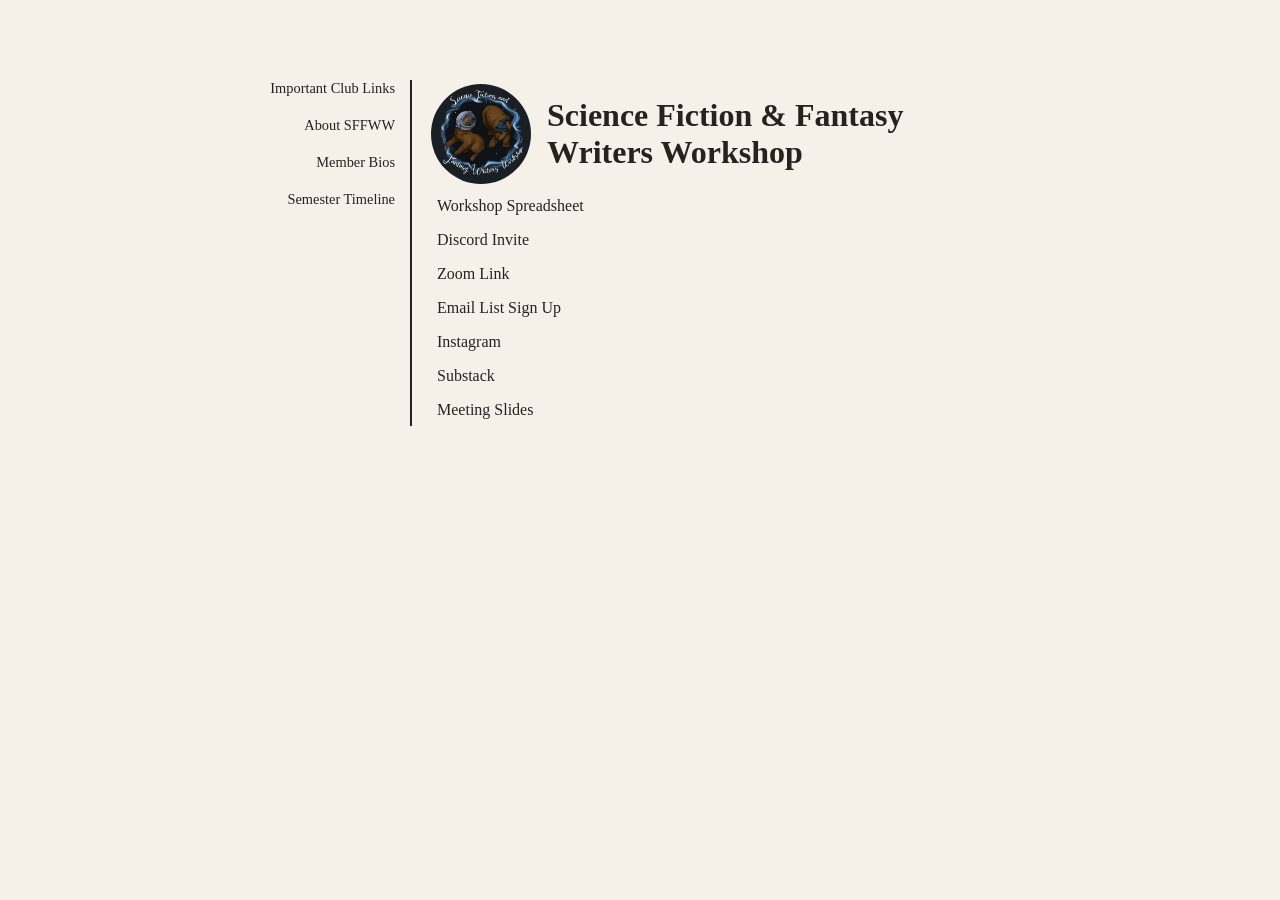
==== index.html @ 25b29961 "Initial commit" ====
<!DOCTYPE html>
<html lang="en">
<head>
    <meta charset="UTF-8">
    <meta name="viewport" content="width=device-width, initial-scale=1">
    <title>SFFWW at Berkeley</title>
    <link rel="stylesheet" href="style.css">
</head>

<body>
    <div class="site">
        <nav class="sidebar">
            <a href="#clublinks">Important Club Links</a>
            <a href="#about">About SFFWW</a>
            <a href="#members">Member Bios</a>
            <a href="#timeline">Semester Timeline</a>
        </nav>

        <main class="content">
            <div class="header">
                <img class="logo" src="logo.png" alt="Logo">
                <h1>Science Fiction & Fantasy Writers Workshop</h1>
            </div>
            <div class="box">
                <h2><a href="https://docs.google.com/spreadsheets/d/1a-SI3EkQIN-K54UkbbCjLfhENyrT9i9MXcZ43wMhVkM/edit?usp=sharing">Workshop Spreadsheet</a></h2>
            </div>
            <div class="box">
                <h2><a href="https://discord.com/invite/4Qy5Ub8QuG">Discord Invite</a></h2>
            </div>
            <div class="box">
                <h2><a href="https://berkeley.zoom.us/j/96232857564?pwd=w2DifHhL41l3YgDUFNCad7GGBKtafH.1">Zoom Link</a></h2>
            </div>
            <div class="box">
                <h2><a href="https://tinyurl.com/sffwwbemail">Email List Sign Up</a></h2>
            </div>
            <div class="box">
                <h2><a href="https://www.instagram.com/sffwwb?igsh=ZnFraXRoOXQ5ZnZ3">Instagram</a></h2>
            </div>
            <div class="box">
                <h2><a href="https://sffww.substack.com/">Substack</a></h2>
            </div>
            <div class="box">
                <h2><a href="https://docs.google.com/spreadsheets/d/1a-SI3EkQIN-K54UkbbCjLfhENyrT9i9MXcZ43wMhVkM/edit?gid=894133783#gid=894133783">Meeting Slides</a></h2>
            </div>
        </main>
    </div>
</body>



</html>
---- style.css ----
* {
	box-sizing: border-box;
}

body {
	margin: 0;
	background: #f5f0e8;
	color: #28221f;
	font-family: Georgia, serif;
}

a {
    text-align: end;
}

h1, h2 {
    margin: 0;
}

.site {
	display: grid;
	grid-template-columns: 180px minmax(0, 1fr);
	gap: 32px;

	width: min(100% - 48px, 850px);
	margin: 80px auto;
	padding: 0;

	position: relative;
}

.site::before {
	content: "";
	position: absolute;

	left: calc(180px + 16px);
	transform: translateX(-50%);

	top: 0;
	bottom: 0;

	width: 2px;
	background: #28221f;
}

.sidebar {
	display: flex;
	flex-direction: column;
	align-items: flex-end;
	gap: 20px;

	position: sticky;
	top: 24px;
	align-self: start;

	text-align: right;
}

.sidebar a {
	color: inherit;
	text-decoration: none;
	font-size: 0.9rem;
}

.sidebar a:hover {
	text-decoration: underline;
}

.content {
	display: flex;
	flex-direction: column;
	gap: 2px;

	min-width: 0;
	max-width: 100%;
}

.header {
	display: flex;
	flex-direction: row;
	gap: 16px;
	
	padding: 4px 4px;

    width: auto;
    align-items: center;
	min-width: 0;
	max-width: 65ch;
}

.box {
	width: fit-content;
	max-width: 100%;
	padding: 7px 10px;
	background: transparent;
	transition: background 0.15s ease;

    border-radius: 10px;
}

.box:hover {
	background: #e6ddcf;
}

.box h2 {
	font-size: 1rem;
	font-weight: normal;
}

.box a {
	color: inherit;
	text-decoration: none;
}

.logo {
    max-width: 100%;
    max-height: 100px;
    border-radius: 50%;
    height: auto;
}

/*
@media (max-width: 600px) {
	.site {
		grid-template-columns: 1fr;
		margin-top: 32px;
	}

	.sidebar {
		position: static;
		flex-direction: row;
		flex-wrap: wrap;
	}
}
*/
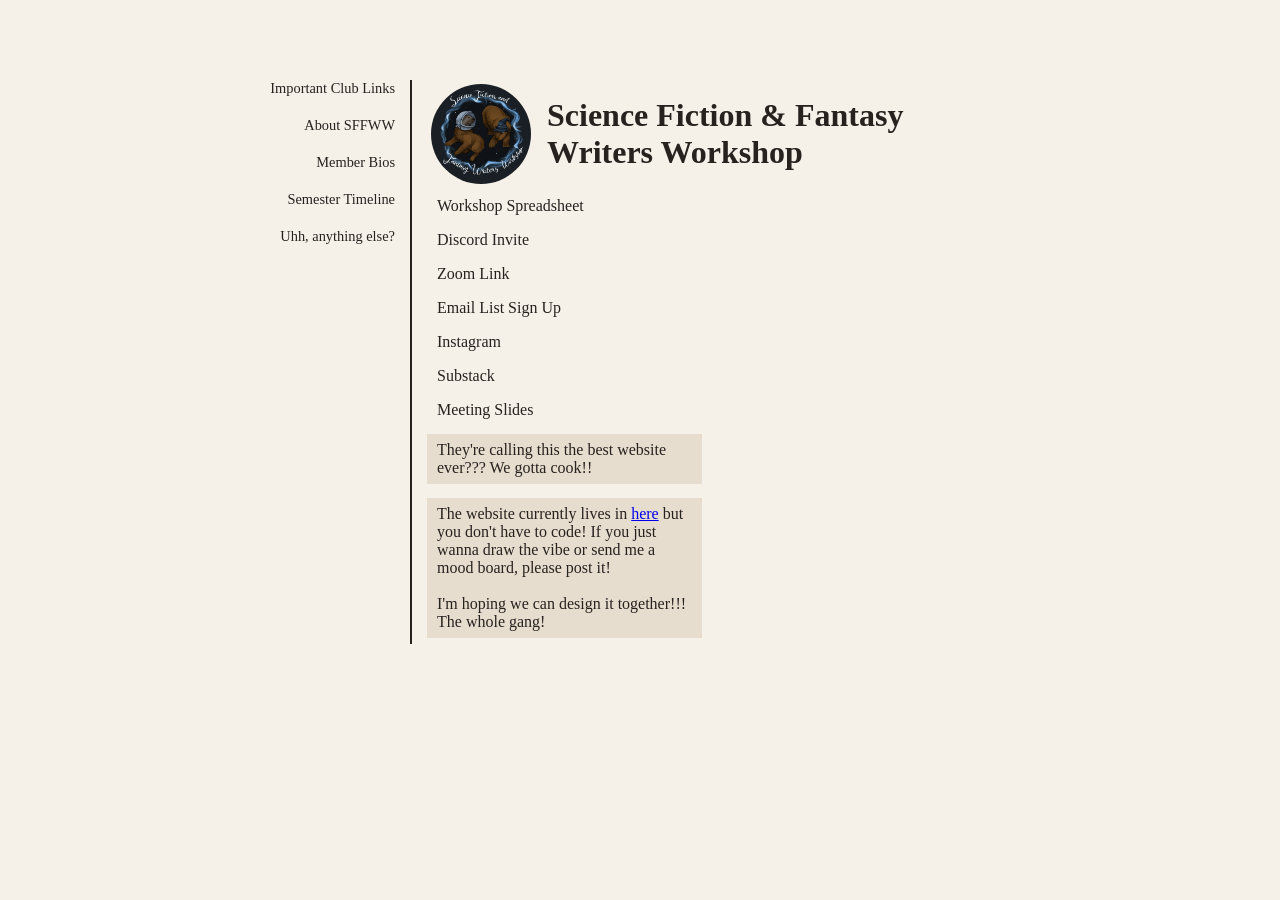
==== commit 2956245f: "Added dne page and a few comments!" ====
--- a/index.html
+++ b/index.html
@@ -11,9 +11,10 @@
     <div class="site">
         <nav class="sidebar">
             <a href="#clublinks">Important Club Links</a>
-            <a href="#about">About SFFWW</a>
-            <a href="#members">Member Bios</a>
-            <a href="#timeline">Semester Timeline</a>
+            <a href="dne.html">About SFFWW</a>
+            <a href="dne.html">Member Bios</a>
+            <a href="dne.html">Semester Timeline</a>
+            <a href="dne.html">Uhh, anything else?</a>
         </nav>
 
         <main class="content">
@@ -42,7 +43,25 @@
             <div class="box">
                 <h2><a href="https://docs.google.com/spreadsheets/d/1a-SI3EkQIN-K54UkbbCjLfhENyrT9i9MXcZ43wMhVkM/edit?gid=894133783#gid=894133783">Meeting Slides</a></h2>
             </div>
+
+            <div class="comment">
+                They're calling this the best website
+                ever??? We gotta cook!!
+            </div>
+
+            <div class="comment">
+
+
+                The website currently lives in <a href="https://github.com/VenaMaybe/sffww_website">here</a> but you don't have to code! If you just wanna draw the vibe or send me a mood board, please post it!
+                
+                <br>
+                <br>
+
+                I'm hoping we can design it together!!! The whole gang!
+            </div>
         </main>
+
+
     </div>
 </body>
 
--- a/style.css
+++ b/style.css
@@ -95,7 +95,6 @@
 	background: transparent;
 	transition: background 0.15s ease;
 
-    border-radius: 10px;
 }
 
 .box:hover {
@@ -110,6 +109,13 @@
 .box a {
 	color: inherit;
 	text-decoration: none;
+}
+
+.comment {
+	max-width: 275px;
+	margin: 6px 0;
+	padding: 7px 10px;
+	background: #e6ddcf;
 }
 
 .logo {
